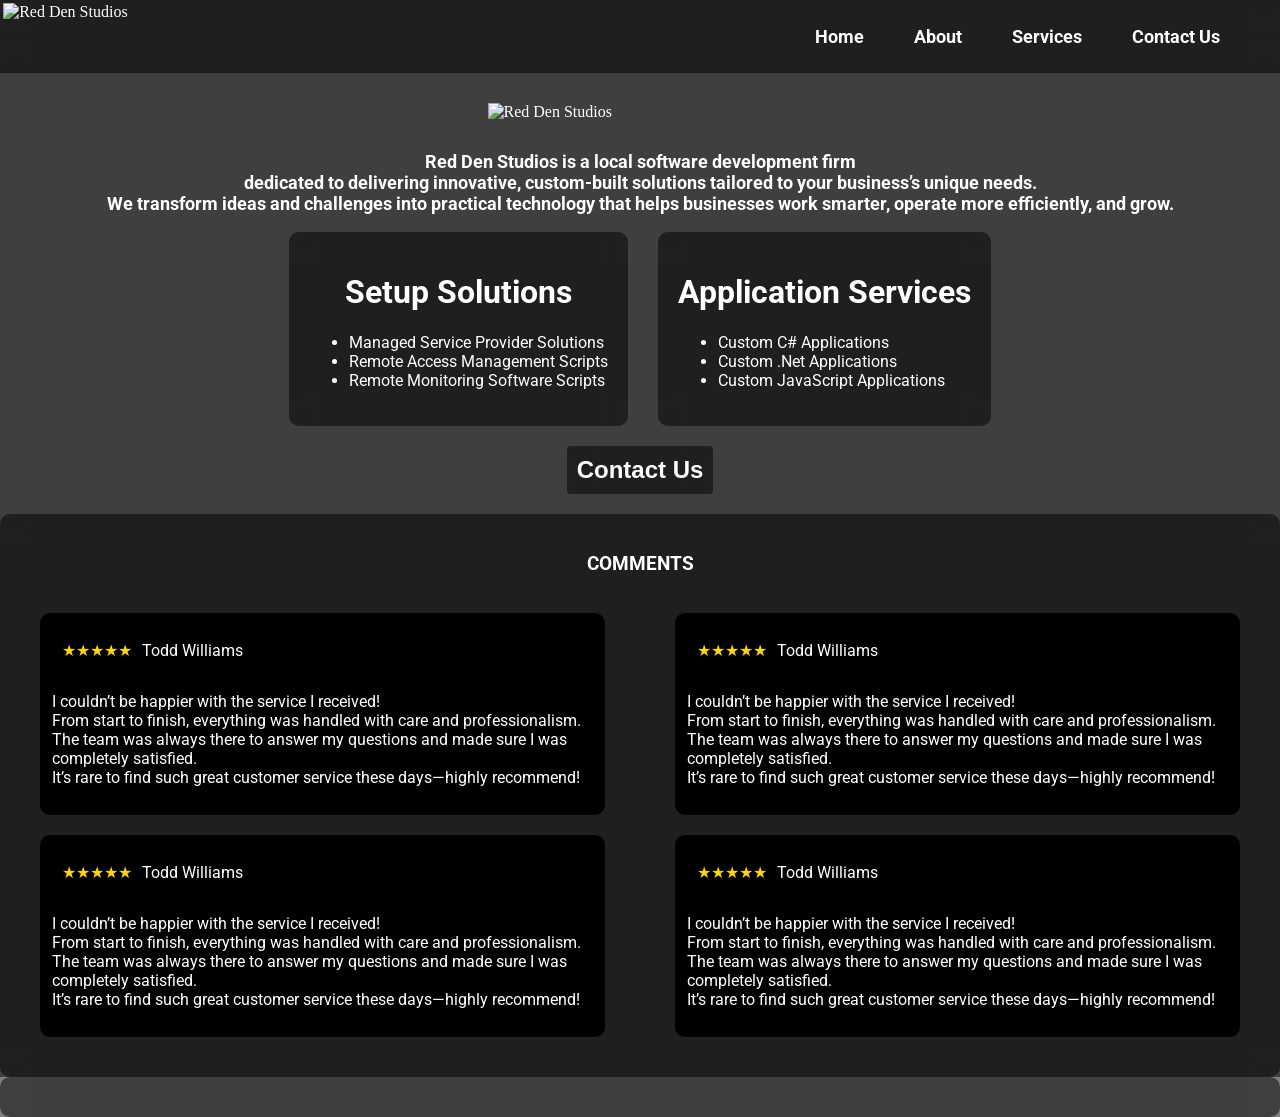
==== index.html @ 988e11a6 "Inital Push" ====
<!DOCTYPE html>
<html lang="en">
  <head>
        <link rel="preconnect" href="https://fonts.googleapis.com">
        <link rel="preconnect" href="https://fonts.gstatic.com" crossorigin>
        <link href="https://fonts.googleapis.com/css2?family=Roboto:ital,wght@0,100..900;1,100..900&display=swap" rel="stylesheet">
        <link rel="stylesheet" href="style.css">
        
        <link rel="stylesheet" href="base.css">
    <meta charset="UTF-8">
    <meta name="viewport" content="width=device-width, initial-scale=1.0">
    <meta http-equiv="X-UA-Compatible" content="ie=edge">
    <title>Red Den Studios</title>
  </head>
  <body style="background-color: rgb(0 0 0 / 50%); ">
    <div class="scaling-background">
        <div class="background-overlay">
   <main>
    <header class="header">
        
        <img src="https://i.imgur.com/yCaJALc.png" height="15%" width="15%" alt="Red Den Studios" class="header-image"/>
        <nav>
         <ul alt="Navigation Menu">
        <li><a href="index.html" alt="Home Page Button">Home</a></li>
        <li><a href="about.html" alt="About Page Button">About</a></li>
        <li><a href="#services" alt="Services Page Button">Services</a></li>
         <li><a href="#contact" alt="Contact Us Page Button">Contact Us</a></li>
    </ul>

        </nav>
        
    </header>
    <div class="center-logo">
        <img src="https://i.imgur.com/yCaJALc.png" height="25%" width="25%" alt="Red Den Studios"class="main-logo"/>
    </div>
    <section class="about-bus">
            <p>
                Red Den Studios is a local software development firm <br> dedicated to delivering innovative, custom-built solutions tailored to your business’s unique needs. <br> We transform ideas and challenges into practical technology that helps businesses work smarter, operate more efficiently, and grow.
            </p>
        </section>
        <div class="services">
    <div class="column-bg">
        <div class="services-column">
            <h1>Setup Solutions</h1>
            <ul>
                <li>Managed Service Provider Solutions</li>
                <li>Remote Access Management Scripts</li>
                <li>Remote Monitoring Software Scripts</li>
            </ul>
        </div>
    </div>
    <div class="column-bg">
        <div class="services-column">
            <h1>Application Services</h1>
            <ul>
                <li>Custom C# Applications</li>
                <li>Custom .Net Applications</li>
                <li>Custom JavaScript Applications</li>
            </ul>
        </div>
    </div>

</div>
<div class="contact-us-div">
    <button class="homepage-contact-us-button" alt="Contact Us Button" aria-label="Contact Us Button" href="#contact">Contact Us</button>
</div>
<div class="reviews-section">
    <div class="background-box">
<div class="left-review-box">
<div class="lrb-header">
    <h3>COMMENTS</h3>
</div>
<div class="customer-reviews">
    <div class="left-customer-reviews">
        <div class="review-placard">
            <div class="review-placard-header">
            <span style="color: gold; align-items: center; display: flex; padding: 10px;">&#9733;&#9733;&#9733;&#9733;&#9733;</span><p>Todd Williams</p>
            </div>
            <div class="review-placard-body">
                <p>     I couldn’t be happier with the service I received! <br>From start to finish, everything was handled with care and professionalism. <br>The team was always there to answer my questions and made sure I was completely satisfied. <br> It’s rare to find such great customer service these days—highly recommend!</p>
            </div>
            </div>
            <div class="review-placard">
                <div class="review-placard-header">
            <span style="color: gold; align-items: center; display: flex; padding: 10px;">&#9733;&#9733;&#9733;&#9733;&#9733;</span><p>Todd Williams</p>
            </div>
            <div class="review-placard-body">
                <p>     I couldn’t be happier with the service I received! <br>From start to finish, everything was handled with care and professionalism. <br>The team was always there to answer my questions and made sure I was completely satisfied. <br> It’s rare to find such great customer service these days—highly recommend!</p>
            </div>
            </div>
            </div>
    
    <div class="right-customer-reviews">
        <div class="review-placard">
            <div class="review-placard-header">
            <span style="color: gold; align-items: center; display: flex; padding: 10px;">&#9733;&#9733;&#9733;&#9733;&#9733;</span><p>Todd Williams</p>
            </div>
            <div class="review-placard-body">
                <p>     I couldn’t be happier with the service I received! <br>From start to finish, everything was handled with care and professionalism. <br>The team was always there to answer my questions and made sure I was completely satisfied. <br> It’s rare to find such great customer service these days—highly recommend!</p>
            </div>
            </div>
             <div class="review-placard">
            <div class="review-placard-header">
            <span style="color: gold; align-items: center; display: flex; padding: 10px;">&#9733;&#9733;&#9733;&#9733;&#9733;</span><p>Todd Williams</p>
            </div>
            <div class="review-placard-body">
                <p>     I couldn’t be happier with the service I received! <br>From start to finish, everything was handled with care and professionalism. <br>The team was always there to answer my questions and made sure I was completely satisfied. <br> It’s rare to find such great customer service these days—highly recommend!</p>
            </div>
            </div>
            </div>
    </div>
    </div>
</div>
</div>
</div>
<div class="background-box">
<div class="left-review-box">
    
</div>
</div>
</div>
</div>
   </main>
   </div>
  </body>
</html>
---- style.css ----
body {
            font-size: 16px;
            margin: 0;
            padding: 0;
            color: white;
        }
        
        .about-bus{
            /* backdrop-filter: blur(12px); */
            text-align: center;
            font-family: 'Roboto';
            font-size: large;
            font-weight: bold;
        }
        
        .homepage-contact-us-button{
            backdrop-filter: blur(12px);
            font-size:24px;
            font-weight: bold;
            padding: 10px;
            cursor: pointer;
            border: none;
            border-radius: 4px;
            transition: all 0.3s ease;
            margin: 20px;
            display: flex;
            color: white;
            align-items: center;
            background-color: rgb(0 0 0 / 50%);
        }
        
        .contact-us-div{
          
            display: flex;
            justify-content: center;
            align-items: center;
       
            
        }
        header{
            margin: 0;
            position: sticky;
            border-style: none;
            background-color: rgb(0 0 0 / 50%);
            display: flex;
          
           
        }
       nav {
        display: flex;
        width: 100%;
        justify-content: flex-end;
        align-items: flex-end;
        
       }
       .center-logo{
        display: flex;
        margin: 30px;
        justify-content: center;
       }
        .header-image {
            margin: .25%;
            display: flex;
            align-items: flex-start;
            justify-content: flex-start;
            
        }
        nav ul {            
           display: flex;
            list-style: none;
            justify-content: flex-end;
            margin-right: 50px;
            padding: 10px;
        }
        nav ul li {
            
         margin-left: 50px;
        }
        nav ul li a {
            font-weight: bold;
            font-family: 'Roboto';
            color: #fff;
            text-decoration: none;
            font-size: 18px;
        }
        nav ul li a:hover {
        color: #ffd700;
        }
       
        .column-bg,
        .background-box{
        
            backdrop-filter: blur(12px);
            background-color: rgb(0 0 0 / 50%); 
            border-style: hidden; 
            border-radius: 10px;
            flex-wrap: wrap;
            gap: 16px;
            justify-content: center;
            align-items: center;
            padding: 20px;
        }
        .services-column h1 {
            text-align: center;
        }
        .services-column{
            
            justify-content: center;
            align-items: center;
        }
        .right-services-column,
        .left-services-column
        {
            
            flex: 1;
            min-width: 250px;
            box-sizing: border-box;
            margin: 0;
            padding: 20px;
            
        }

        /* REVIEW SECTION */
        .review-placard {
            border: 2px solid black;
            display: flex;
            background-color: rgb(0 0 0 / 100%);
            padding: 10px;
            margin: 20px;
            flex-direction: column;
          
            border-radius: 10px;
        }
         .review-placard-header{
            display: flex;
            flex-direction: row;
        }
        .review-placard-header-time{
            display: flex;
            justify-content: right;
            align-items: flex-end;
            gap: 10px;
            
        }
        .customer-reviews {
            display: flex;
            justify-content: center;
            flex-direction: row;
            gap: 30px;
        }
        .review-placard-body{
            display: flex;
            justify-content: center;
            align-items: center;
            flex-direction: column;

        }
        .lrb-header {
            display: flex;
            flex-direction: row;
            justify-content: center;
        }
        .services,
        .reviews-section {
            display: flex;
            flex-direction: row;
            justify-content: center;
            align-items: stretch;
            gap: 30px;
            font-family: 'Roboto', sans-serif;
        }
        /***********************************************************/


        .row {
           
            padding: 10px;
        }
        @media screen and (max-width: 768px) {
            .services{
                flex-direction: column; 
                align-items: center; 
                justify-content: center;
            }
            .main-logo{
                align-items: center;
                height: 80%;
                width: 80%;
            }
            nav {
                display: flex;
                flex-direction: row;
                justify-content: center;
            }
            nav ul {
                display: flex;
                justify-content: center;
                margin: 10px;
            }
            nav ul li {
            
         margin-left: 25px;
        }
           body {
             font-size: 18px; 
             margin: 0;
            padding: 0;
            border-style: none;
            color: white;
                }
            .header{
                margin: 0;
                padding: 0;
            }
           .header-image{
            display: none;
           }
            
            
        }
---- base.css ----
body {
            font-size: 16px;
            margin: 0;
            padding: 0;
            color: white;
            top: 0;
            left: 0;
            width: 100%;
            height: 100%;
            background-color: rgba(0, 0, 0, 0.5); 
            z-index: 1;
        }
        .background-overlay{
            background-color: rgba(0, 0, 0, 0.5);
            width: 100%;
            height: 100%;
        }
       
.scaling-background {
  background-image: url('https://i.imgur.com/ks6JXGm.jpeg');
  background-position: center;
  background-repeat: no-repeat;
  background-size: cover;
  background-attachment: fixed; /* Optional: Creates a parallax scrolling effect */
  width: 100%;
  min-height: 100vh;
}
        header{
            backdrop-filter: blur(12px);
            margin: 0;
            position: sticky;
            border-style: none;
            background-color: rgb(0 0 0 / 50%);
            display: flex;
          
           
        }

         nav {
        display: flex;
        width: 100%;
        justify-content: flex-end;
        align-items: flex-end;
        
       }
        .header-image {
            margin: .25%;
            display: flex;
            align-items: flex-start;
            justify-content: flex-start;
            
        }
        nav ul {
           display: flex;
            list-style: none;
            justify-content: flex-end;
            margin-right: 50px;
            padding: 10px;
        }
        nav ul li {
            
         margin-left: 50px;
        }
        nav ul li a {
            font-weight: bold;
            font-family: 'Roboto';
            color: #fff;
            text-decoration: none;
            font-size: 18px;
        }
        nav ul li a:hover {
        color: #ffd700;
        }
        .row {
           
            padding: 10px;
        }
        @media screen and (max-width: 768px) {
            .services{
                flex-direction: column; 
                align-items: center; 
                justify-content: center;
            }
            .main-logo{
                align-items: center;
                height: 80%;
                width: 80%;
            }
            nav {
                display: flex;
                flex-direction: row;
                justify-content: center;
            }
            nav ul {
                display: flex;
                justify-content: center;
                margin: 10px;
            }
            nav ul li {
            
         margin-left: 25px;
        }
           body {
             font-size: 18px; 
             margin: 0;
            padding: 0;
            border-style: none;
            color: white;
                }
            .header{
                margin: 0;
                padding: 0;
            }
           .header-image{
            display: none;
           }
            
            
        }
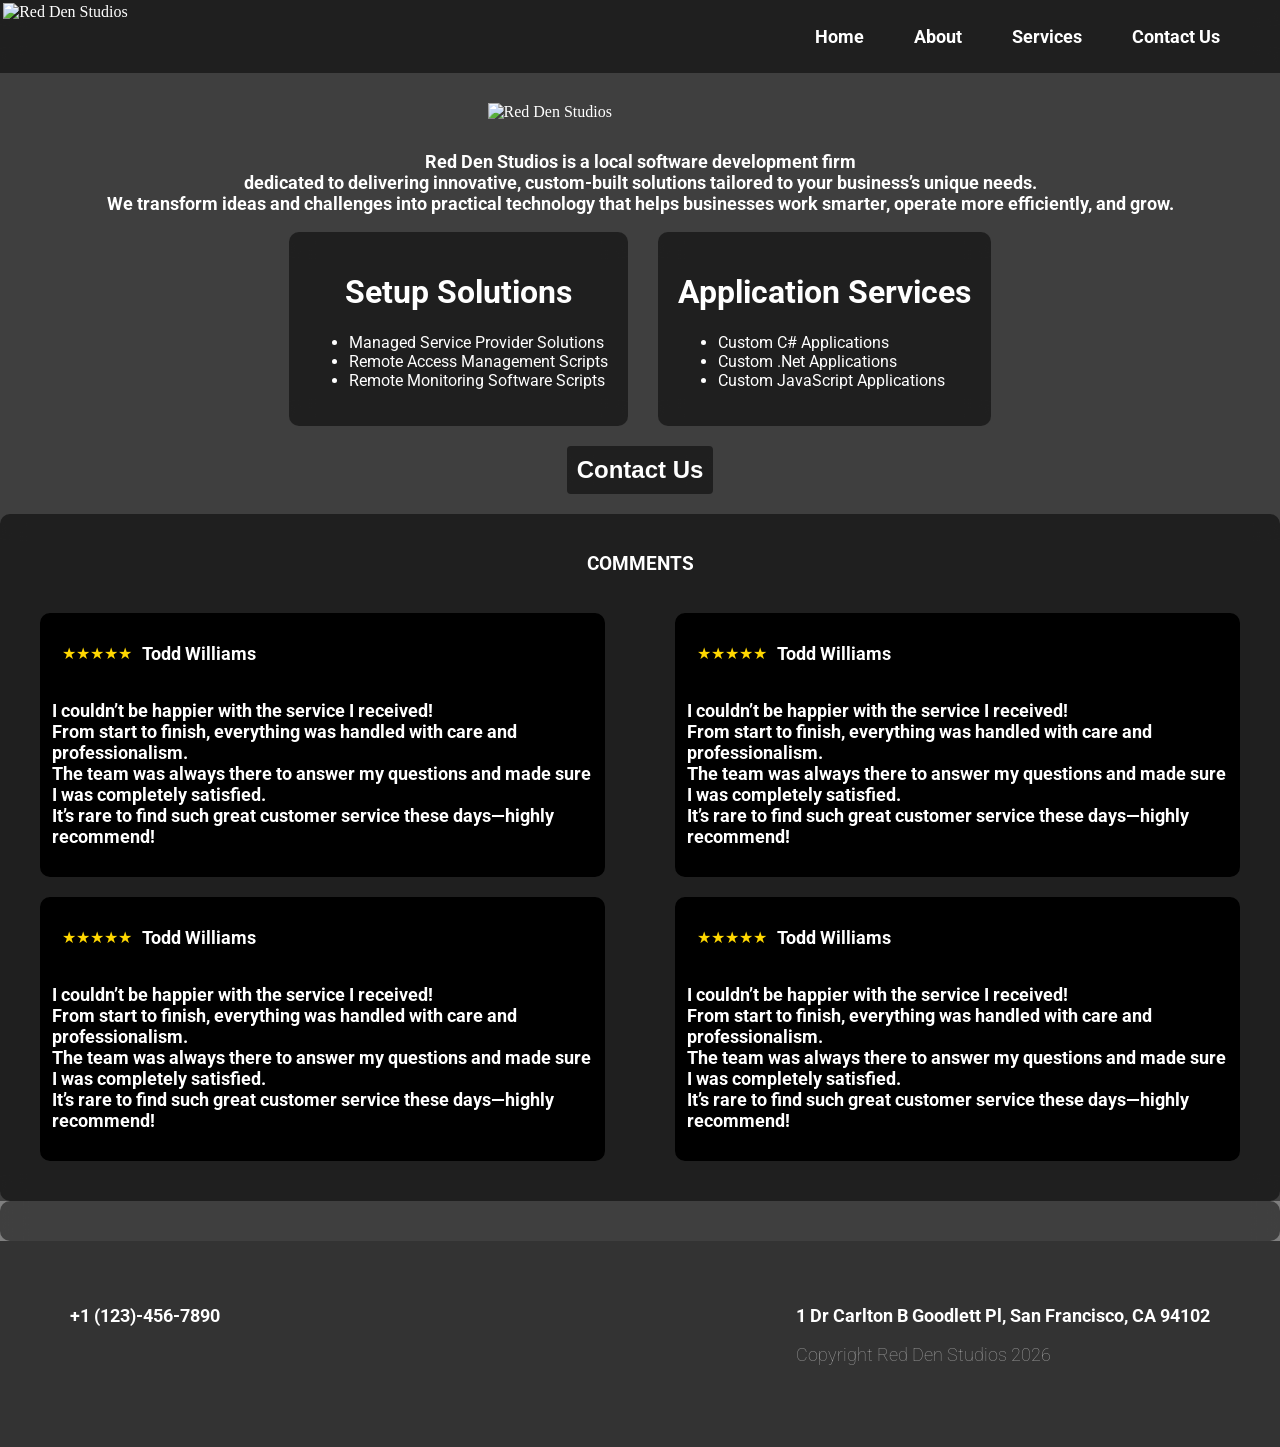
==== commit a11696c8: "More Items" ====
--- a/index.html
+++ b/index.html
@@ -5,7 +5,7 @@
         <link rel="preconnect" href="https://fonts.gstatic.com" crossorigin>
         <link href="https://fonts.googleapis.com/css2?family=Roboto:ital,wght@0,100..900;1,100..900&display=swap" rel="stylesheet">
         <link rel="stylesheet" href="style.css">
-        
+        <link rel="stylesheet" href="about.css">
         <link rel="stylesheet" href="base.css">
     <meta charset="UTF-8">
     <meta name="viewport" content="width=device-width, initial-scale=1.0">
@@ -120,6 +120,19 @@
 </div>
 </div>
 </div>
+<div class="footer-container">
+      <div class="contact-container">
+        <a href="tel:1234567890"> +1 (123)-456-7890 </p>
+        
+      </div>
+      <div class="address-container">
+      <a href="https://maps.app.goo.gl/nwEr83Qa9PujrJp76">1 Dr Carlton B Goodlett Pl, San Francisco, CA 94102</a>
+      
+      
+        <p>Copyright Red Den Studios 2026 </p>
+      </div>
+      
+    </div>
    </main>
    </div>
   </body>
--- a/about.css
+++ b/about.css
@@ -0,0 +1,108 @@
+
+.main-center {
+    text-align: center;
+    font-weight: bold;
+    font-size: 18px; 
+    margin: 0;
+    padding: 5%;
+    border-style: none;
+    color: white;
+    font-family: 'Roboto', sans-serif;
+}
+.left-image {
+   display: flex;
+   
+   
+}
+.left-image img{
+    width: 100%;
+   height: 100%;
+}
+.location-about{
+    padding: 1%;
+    background-color: rgba(0, 0, 0, 0.6); 
+    z-index: 1;
+    justify-content: center;
+    display: flex;
+    flex-direction: row;
+}
+.location-right {
+    display: flex;
+    flex-direction: column;
+    justify-content: center;
+    padding: 2%;
+}
+a {
+    text-indent: 0;
+    text-decoration: none;
+    font-weight: bold;
+    font-size: 18px; 
+    margin: 0;
+    padding: 0%;
+    border-style: none;
+    color: white;
+    font-family: 'Roboto', sans-serif;
+}
+P {
+    text-indent: 0;
+
+    font-weight: bold;
+    font-size: 18px; 
+   
+    border-style: none;
+    color: white;
+    font-family: 'Roboto', sans-serif;
+}
+.hours-content {
+    padding: 2%;
+    display: flex;
+    justify-content: center;
+    flex-direction: row;
+    text-align: left;
+}
+.hours-left {
+    padding-top: 2%;
+     min-width: 10%;
+    text-align: left;
+    display: flex;
+    flex-direction: column;
+}
+.hours-left p{
+ margin: 2%;
+}
+.hours-right {
+border-radius: 16px; 
+  overflow: hidden; 
+  border: 1px solid #ccc;
+  box-shadow: 0 4px 10px rgba(0, 0, 0, 0.1);
+    display: flex;
+    flex-direction: column;
+    text-align: center;
+    justify-content: center;
+}
+.hours-right p{
+    font-size: 12px;
+}
+.footer-container {
+    display: flex;
+    padding: 5%;
+     background-color: rgba(0, 0, 0, 0.6); 
+    z-index: 1;
+    flex-direction: row;
+    justify-content: center;
+}
+.contact-container {
+    justify-content: left;
+}
+.contact-container{
+    padding-right: 50%;
+}
+.address-container p{
+    align-content: end;
+    opacity: 50%;
+    font-weight: 100;
+}
+.address-container{
+    display: flex;
+    flex-direction: column;
+}
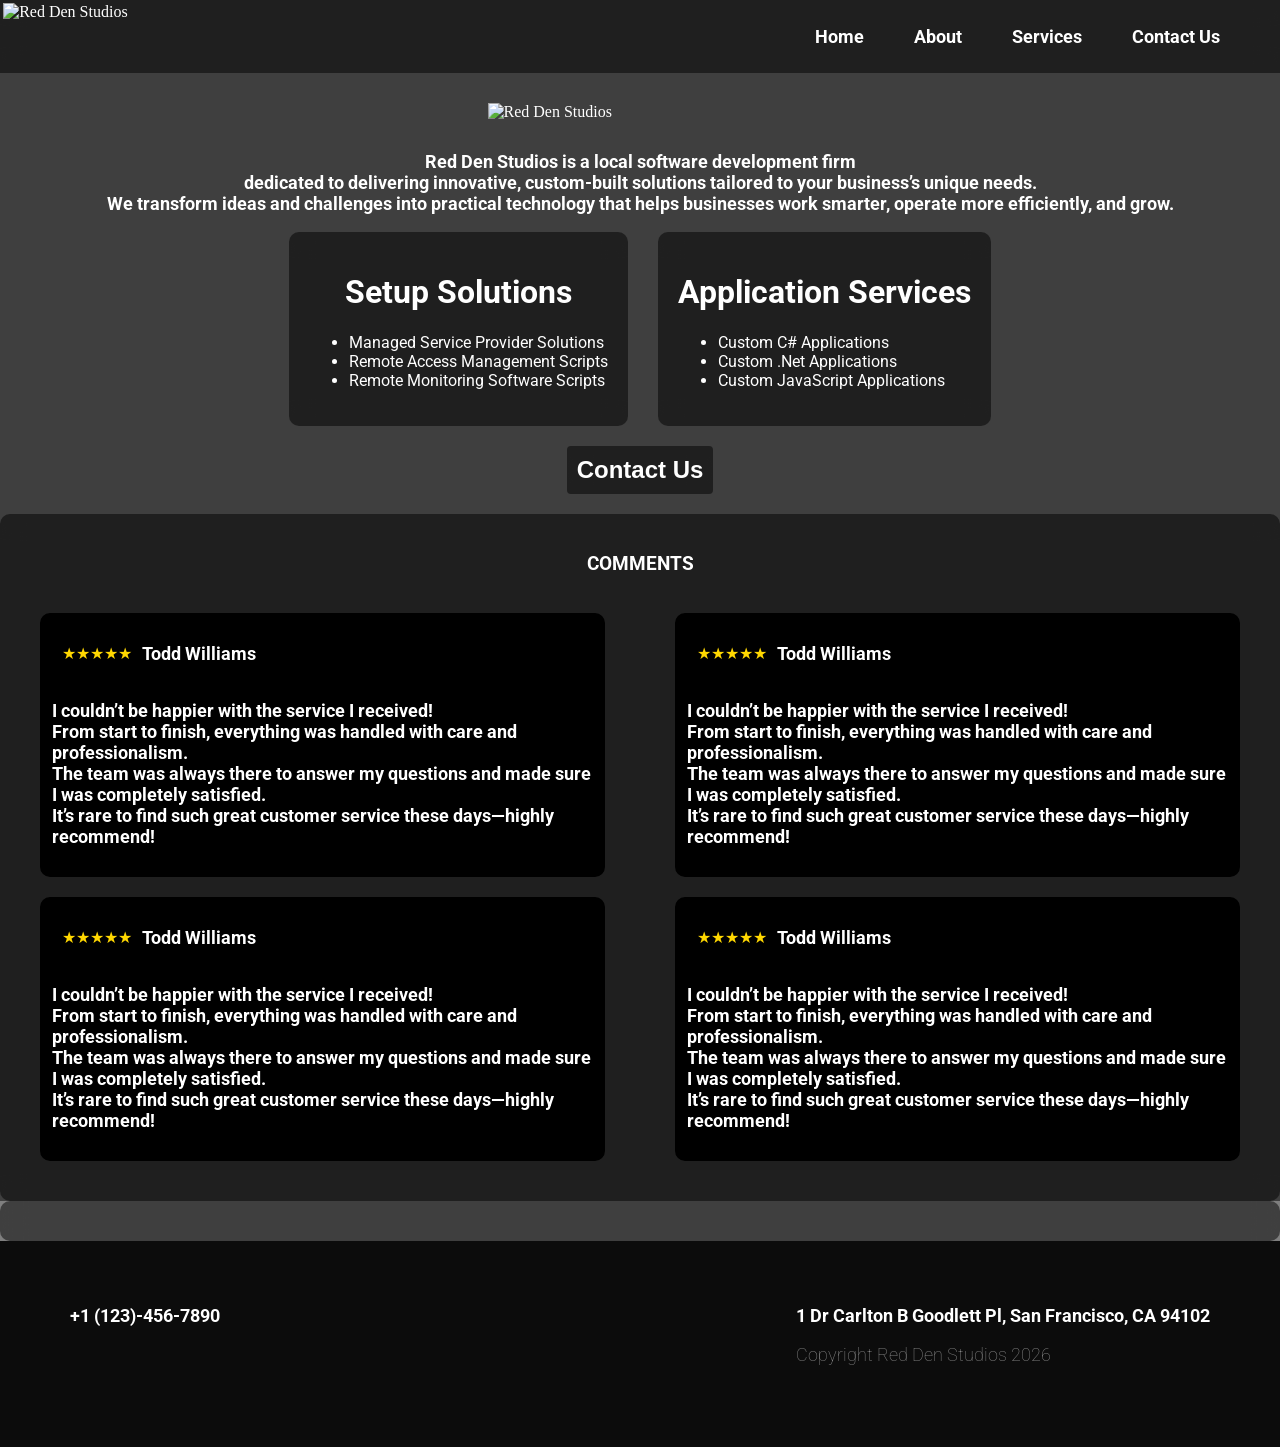
==== commit e88e03da: "Made some changes" ====
--- a/index.html
+++ b/index.html
@@ -15,8 +15,8 @@
   <body style="background-color: rgb(0 0 0 / 50%); ">
     <div class="scaling-background">
         <div class="background-overlay">
-   <main>
-    <header class="header">
+        <main>
+        <header class="header">
         
         <img src="https://i.imgur.com/yCaJALc.png" height="15%" width="15%" alt="Red Den Studios" class="header-image"/>
         <nav>
@@ -25,21 +25,21 @@
         <li><a href="about.html" alt="About Page Button">About</a></li>
         <li><a href="#services" alt="Services Page Button">Services</a></li>
          <li><a href="#contact" alt="Contact Us Page Button">Contact Us</a></li>
-    </ul>
+        </ul>
 
         </nav>
         
-    </header>
-    <div class="center-logo">
+        </header>
+        <div class="center-logo">
         <img src="https://i.imgur.com/yCaJALc.png" height="25%" width="25%" alt="Red Den Studios"class="main-logo"/>
-    </div>
-    <section class="about-bus">
+        </div>
+        <section class="about-bus">
             <p>
                 Red Den Studios is a local software development firm <br> dedicated to delivering innovative, custom-built solutions tailored to your business’s unique needs. <br> We transform ideas and challenges into practical technology that helps businesses work smarter, operate more efficiently, and grow.
             </p>
         </section>
         <div class="services">
-    <div class="column-bg">
+        <div class="column-bg">
         <div class="services-column">
             <h1>Setup Solutions</h1>
             <ul>
@@ -48,8 +48,8 @@
                 <li>Remote Monitoring Software Scripts</li>
             </ul>
         </div>
-    </div>
-    <div class="column-bg">
+        </div>
+        <div class="column-bg">
         <div class="services-column">
             <h1>Application Services</h1>
             <ul>
@@ -58,7 +58,8 @@
                 <li>Custom JavaScript Applications</li>
             </ul>
         </div>
-    </div>
+        
+        </div>
 
 </div>
 <div class="contact-us-div">
--- a/about.css
+++ b/about.css
@@ -86,7 +86,7 @@
 .footer-container {
     display: flex;
     padding: 5%;
-     background-color: rgba(0, 0, 0, 0.6); 
+    background-color: rgba(0, 0, 0, 0.9); 
     z-index: 1;
     flex-direction: row;
     justify-content: center;
--- a/base.css
+++ b/base.css
@@ -105,7 +105,7 @@
              margin: 0;
             padding: 0;
             border-style: none;
-            color: white;
+           
                 }
             .header{
                 margin: 0;
